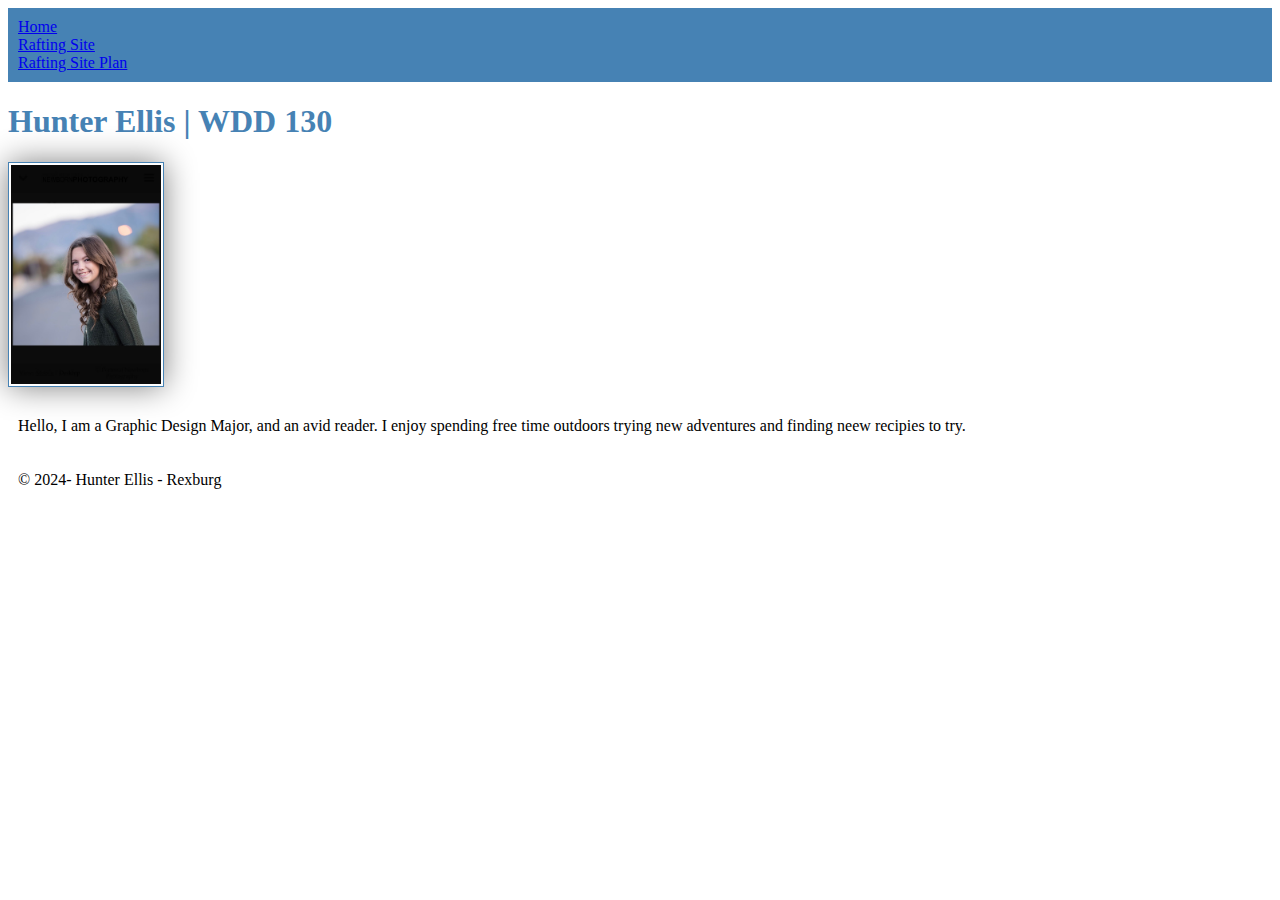
==== index.html @ 431f9725 "css added" ====
<!DOCTYPE html>
<html lang="en-US">
    <head>
        <link rel="stylesheet" href="styles/styles.css">
        <meta charset="utf-8">
        <meta name="viewport" content="widtth=device-width,initial-scale=1.0">
        <title> Hunter Ellis | WDD 130</title>
    </head>
    <body> 
        <header>
            <nav>
                <a href="#">Home</a>
                <a href="wwr/">Rafting Site</a>
                <a href="wwr/site-plan-rafting.html">Rafting Site Plan</a>
            </nav>
        </header>
        <main>
            <h1>Hunter Ellis | WDD 130</h1>
            <img src="images/profile.jpeg" alt="Hunter Ellis" width="200">
            <p> Hello, I am a Graphic Design Major, and an avid reader. I enjoy spending free time outdoors trying new adventures and finding neew recipies to try.</p>
        </main>
        <footer>
            <p> &copy; 2024- Hunter Ellis - Rexburg</p>
        </footer>
    </body>
</html>
---- styles/styles.css ----
nav {
    background-color: steelblue;
    padding: 10px;
}
nav a {
    color: whitee;
    display: block;
    padding: 20 px
}
h1 {
    color: steelblue;
}
img {
    width: 150px;
    height: auto;
    border: 1px solid steelblue;
    padding: 2px;
    box-shadow: 0 0 30px gray;
}
p {
    padding: 10px;
}
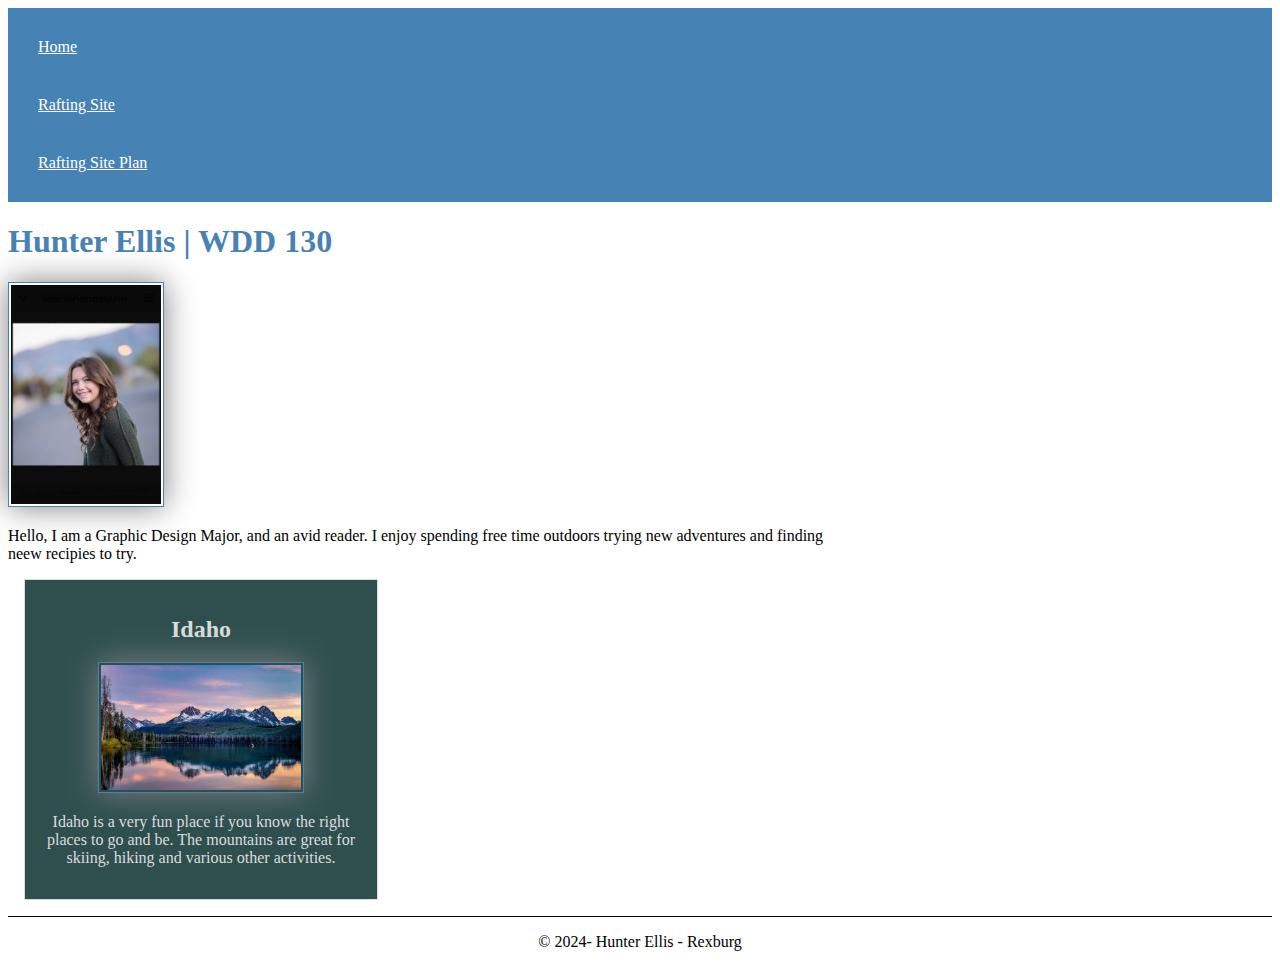
==== commit fc358a0f: "css altered" ====
--- a/index.html
+++ b/index.html
@@ -3,7 +3,9 @@
     <head>
         <link rel="stylesheet" href="styles/styles.css">
         <meta charset="utf-8">
-        <meta name="viewport" content="widtth=device-width,initial-scale=1.0">
+        <meta name="descriptioon" content="Hunter Ellis, Assignments, Final Projects, To understand thee programming behind the designs">
+        <meta name="author" content="Hunter Ellis">
+        <meta name="viewport" content="width=device-width,initial-scale=1.0">
         <title> Hunter Ellis | WDD 130</title>
     </head>
     <body> 
@@ -19,6 +21,11 @@
             <img src="images/profile.jpeg" alt="Hunter Ellis" width="200">
             <p> Hello, I am a Graphic Design Major, and an avid reader. I enjoy spending free time outdoors trying new adventures and finding neew recipies to try.</p>
         </main>
+        <aside>
+            <h2>Idaho</h2>
+            <img src="[data-uri]"  alt="Mountain Sunset" width="800">
+            <p> Idaho is a very fun place if you know the right places to go and be. The mountains are great for skiing, hiking and various other activities.</p>
+        </aside>
         <footer>
             <p> &copy; 2024- Hunter Ellis - Rexburg</p>
         </footer>
--- a/styles/styles.css
+++ b/styles/styles.css
@@ -3,9 +3,9 @@
     padding: 10px;
 }
 nav a {
-    color: whitee;
+    color: white;
     display: block;
-    padding: 20 px
+    padding: 20px
 }
 h1 {
     color: steelblue;
@@ -18,5 +18,30 @@
     box-shadow: 0 0 30px gray;
 }
 p {
-    padding: 10px;
+    padding: 0px;
+}
+main {
+    max-width: 840px;
+}
+aside {
+    width: 20rem;
+    margin: 1rem;
+    border: 1px solid gainsboro;
+    padding: 1rem;
+    background-color :#2F4F4f;
+    text-align: center;
+    color: gainsboro;
+}
+aside img {
+    width: 200px;
+    height: auto;
+}
+main img{
+    width: 150px;
+    height: auto;
+}
+footer { 
+    margin-top: 15px;
+    border-top: 1px solid #000;
+    text-align: center;
 }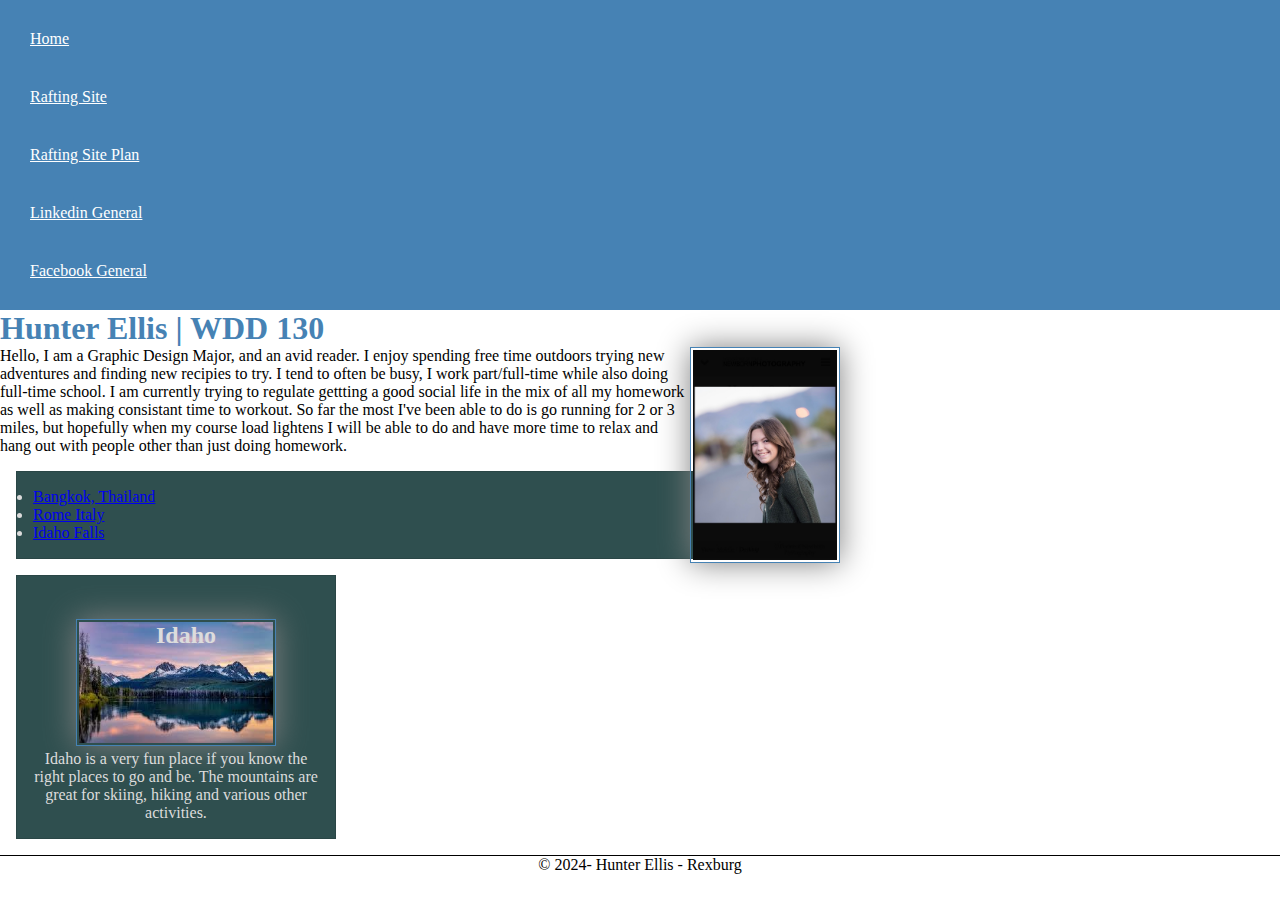
==== commit 51d5d03a: "home page enhancements" ====
--- a/index.html
+++ b/index.html
@@ -1,12 +1,12 @@
 <!DOCTYPE html>
 <html lang="en-US">
     <head>
+        <title> Hunter Ellis | WDD 130</title>
+        <meta charset="utf-8">
+        <meta name="description" content="Hunter Ellis, Assignments, Final Projects, To understand thee programming behind the designs">
+        <meta name="author" content="Hunter Ellis">
         <link rel="stylesheet" href="styles/styles.css">
-        <meta charset="utf-8">
-        <meta name="descriptioon" content="Hunter Ellis, Assignments, Final Projects, To understand thee programming behind the designs">
-        <meta name="author" content="Hunter Ellis">
         <meta name="viewport" content="width=device-width,initial-scale=1.0">
-        <title> Hunter Ellis | WDD 130</title>
     </head>
     <body> 
         <header>
@@ -14,14 +14,21 @@
                 <a href="#">Home</a>
                 <a href="wwr/">Rafting Site</a>
                 <a href="wwr/site-plan-rafting.html">Rafting Site Plan</a>
+                <a href="https://linkedin.com" target="_blank">Linkedin General</a>
+                <a href="https://facebook.com" target="_blank">Facebook General</a>
             </nav>
         </header>
         <main>
             <h1>Hunter Ellis | WDD 130</h1>
             <img src="images/profile.jpeg" alt="Hunter Ellis" width="200">
-            <p> Hello, I am a Graphic Design Major, and an avid reader. I enjoy spending free time outdoors trying new adventures and finding neew recipies to try.</p>
+            <p> Hello, I am a Graphic Design Major, and an avid reader. I enjoy spending free time outdoors trying new adventures and finding new recipies to try. I tend to often be busy, I work part/full-time while also doing full-time school. I am currently trying to regulate gettting a good social life in the mix of all my homework as well as making consistant time to workout. So far the most I've been able to do is go running for 2 or 3 miles, but hopefully when my course load lightens I will be able to do and have more time to relax and hang out with people other than just doing homework.</p>
+            <ul class="box">
+                <li><a href="https://www.churchofjesuschrist.org/temples/details/bangkok-thailand-temple?lang=eng" target="_blank">Bangkok, Thailand</a></li>
+                <li><a href="https://www.churchofjesuschrist.org/temples/details/rome-italy-temple?lang=eng" target="_blank">Rome Italy</a></li>
+                <li><a href="https://www.churchofjesuschrist.org/temples/details/idaho-falls-idaho-temple?lang=eng" target="_blank">Idaho Falls</a></li>
+            </ul>
         </main>
-        <aside>
+        <aside class="box">
             <h2>Idaho</h2>
             <img src="[data-uri]"  alt="Mountain Sunset" width="800">
             <p> Idaho is a very fun place if you know the right places to go and be. The mountains are great for skiing, hiking and various other activities.</p>
@@ -29,5 +36,5 @@
         <footer>
             <p> &copy; 2024- Hunter Ellis - Rexburg</p>
         </footer>
-    </body>
+    </body> <!-- 05/08/2024 -->
 </html> --- a/styles/styles.css
+++ b/styles/styles.css
@@ -1,3 +1,8 @@
+* {
+    margin: 0;
+    padding: 0;
+    box-sizing: border-box;
+}
 nav {
     background-color: steelblue;
     padding: 10px;
@@ -17,26 +22,25 @@
     padding: 2px;
     box-shadow: 0 0 30px gray;
 }
-p {
-    padding: 0px;
-}
+p {padding: 0;}
 main {
     max-width: 840px;
 }
 aside {
     width: 20rem;
-    margin: 1rem;
-    border: 1px solid gainsboro;
-    padding: 1rem;
-    background-color :#2F4F4f;
     text-align: center;
-    color: gainsboro;
 }
 aside img {
     width: 200px;
     height: auto;
 }
+aside h2 {
+    position:relative;
+    top: 30px;
+    left: 10px;
+}
 main img{
+    float:right;
     width: 150px;
     height: auto;
 }
@@ -44,4 +48,12 @@
     margin-top: 15px;
     border-top: 1px solid #000;
     text-align: center;
-}+}
+/* Class Selectors */
+.box {
+    margin: 1rem;
+    border: 1px solid rgba(0,0,0,.1);
+    padding: 1rem;
+    background-color: #2F4F4f;
+    color: gainsboro;
+}
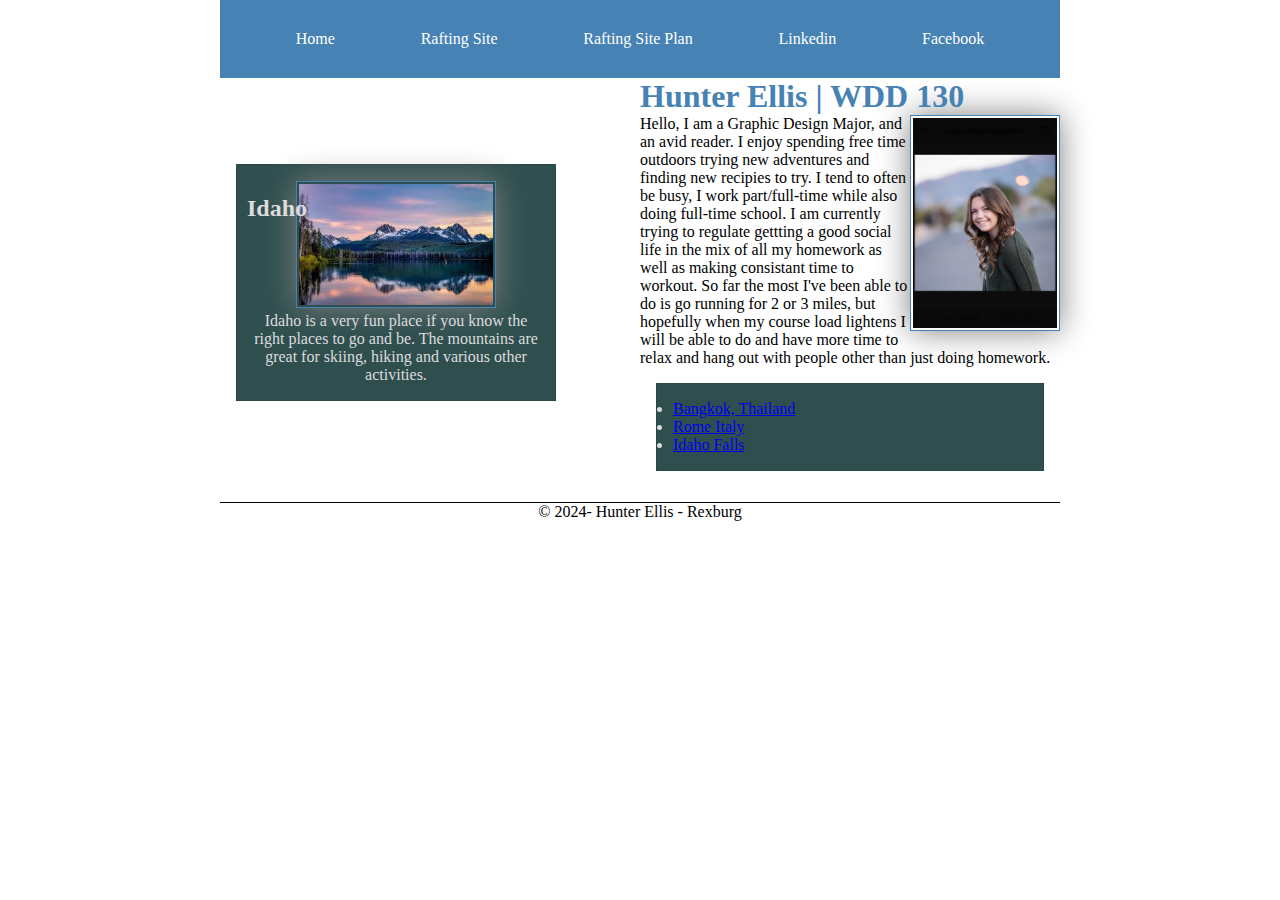
==== commit 9bcc8601: "html update" ====
--- a/index.html
+++ b/index.html
@@ -8,31 +8,33 @@
         <link rel="stylesheet" href="styles/styles.css">
         <meta name="viewport" content="width=device-width,initial-scale=1.0">
     </head>
-    <body> 
-        <header>
-            <nav>
-                <a href="#">Home</a>
-                <a href="wwr/">Rafting Site</a>
-                <a href="wwr/site-plan-rafting.html">Rafting Site Plan</a>
-                <a href="https://linkedin.com" target="_blank">Linkedin General</a>
-                <a href="https://facebook.com" target="_blank">Facebook General</a>
-            </nav>
-        </header>
-        <main>
-            <h1>Hunter Ellis | WDD 130</h1>
-            <img src="images/profile.jpeg" alt="Hunter Ellis" width="200">
-            <p> Hello, I am a Graphic Design Major, and an avid reader. I enjoy spending free time outdoors trying new adventures and finding new recipies to try. I tend to often be busy, I work part/full-time while also doing full-time school. I am currently trying to regulate gettting a good social life in the mix of all my homework as well as making consistant time to workout. So far the most I've been able to do is go running for 2 or 3 miles, but hopefully when my course load lightens I will be able to do and have more time to relax and hang out with people other than just doing homework.</p>
-            <ul class="box">
-                <li><a href="https://www.churchofjesuschrist.org/temples/details/bangkok-thailand-temple?lang=eng" target="_blank">Bangkok, Thailand</a></li>
-                <li><a href="https://www.churchofjesuschrist.org/temples/details/rome-italy-temple?lang=eng" target="_blank">Rome Italy</a></li>
-                <li><a href="https://www.churchofjesuschrist.org/temples/details/idaho-falls-idaho-temple?lang=eng" target="_blank">Idaho Falls</a></li>
-            </ul>
-        </main>
-        <aside class="box">
+        <body>
+            <header>
+                <nav class="flex">
+                    <a href="#">Home</a>
+                    <a href="wwr/">Rafting Site</a>
+                    <a href="wwr/site-plan-rafting.html">Rafting Site Plan</a>
+                    <a href="https://linkedin.com" target="_blank">Linkedin</a>
+                    <a href="https://facebook.com" target="_blank">Facebook</a>
+                </nav>
+            </header>
+            <div class="grid">
+            <main>
+                <h1>Hunter Ellis | WDD 130</h1>
+                <img src="images/profile.jpeg" alt="Hunter Ellis" width="200">
+                <p> Hello, I am a Graphic Design Major, and an avid reader. I enjoy spending free time outdoors trying new adventures and finding new recipies to try. I tend to often be busy, I work part/full-time while also doing full-time school. I am currently trying to regulate gettting a good social life in the mix of all my homework as well as making consistant time to workout. So far the most I've been able to do is go running for 2 or 3 miles, but hopefully when my course load lightens I will be able to do and have more time to relax and hang out with people other than just doing homework.</p>
+                <ul class="box">
+                    <li><a href="https://www.churchofjesuschrist.org/temples/details/bangkok-thailand-temple?lang=eng" target="_blank">Bangkok, Thailand</a></li>
+                    <li><a href="https://www.churchofjesuschrist.org/temples/details/rome-italy-temple?lang=eng" target="_blank">Rome Italy</a></li>
+                    <li><a href="https://www.churchofjesuschrist.org/temples/details/idaho-falls-idaho-temple?lang=eng" target="_blank">Idaho Falls</a></li>
+                </ul>
+            </main>
+            <aside class="box">
             <h2>Idaho</h2>
             <img src="[data-uri]"  alt="Mountain Sunset" width="800">
             <p> Idaho is a very fun place if you know the right places to go and be. The mountains are great for skiing, hiking and various other activities.</p>
-        </aside>
+            </aside>
+        </div>
         <footer>
             <p> &copy; 2024- Hunter Ellis - Rexburg</p>
         </footer>
--- a/styles/styles.css
+++ b/styles/styles.css
@@ -3,11 +3,25 @@
     padding: 0;
     box-sizing: border-box;
 }
+header, footer, .grid {
+    margin: 0 auto;
+    max-width: 840px;
+}
+.grid {
+    display: grid;
+    align-items: center;
+    grid-template-columns: 1fr 1fr  
+}
 nav {
     background-color: steelblue;
     padding: 10px;
+    display: flex;
+    justify-content: space-evenly;
+    align-items: center;
 }
+
 nav a {
+    text-decoration: none;
     color: white;
     display: block;
     padding: 20px
@@ -27,6 +41,8 @@
     max-width: 840px;
 }
 aside {
+    order: -1;
+    position: relative;
     width: 20rem;
     text-align: center;
 }
@@ -35,12 +51,12 @@
     height: auto;
 }
 aside h2 {
-    position:relative;
+    position: absolute;
     top: 30px;
     left: 10px;
 }
 main img{
-    float:right;
+    float: right;
     width: 150px;
     height: auto;
 }
@@ -49,7 +65,6 @@
     border-top: 1px solid #000;
     text-align: center;
 }
-/* Class Selectors */
 .box {
     margin: 1rem;
     border: 1px solid rgba(0,0,0,.1);
@@ -57,3 +72,4 @@
     background-color: #2F4F4f;
     color: gainsboro;
 }
+/* Class Selectors */